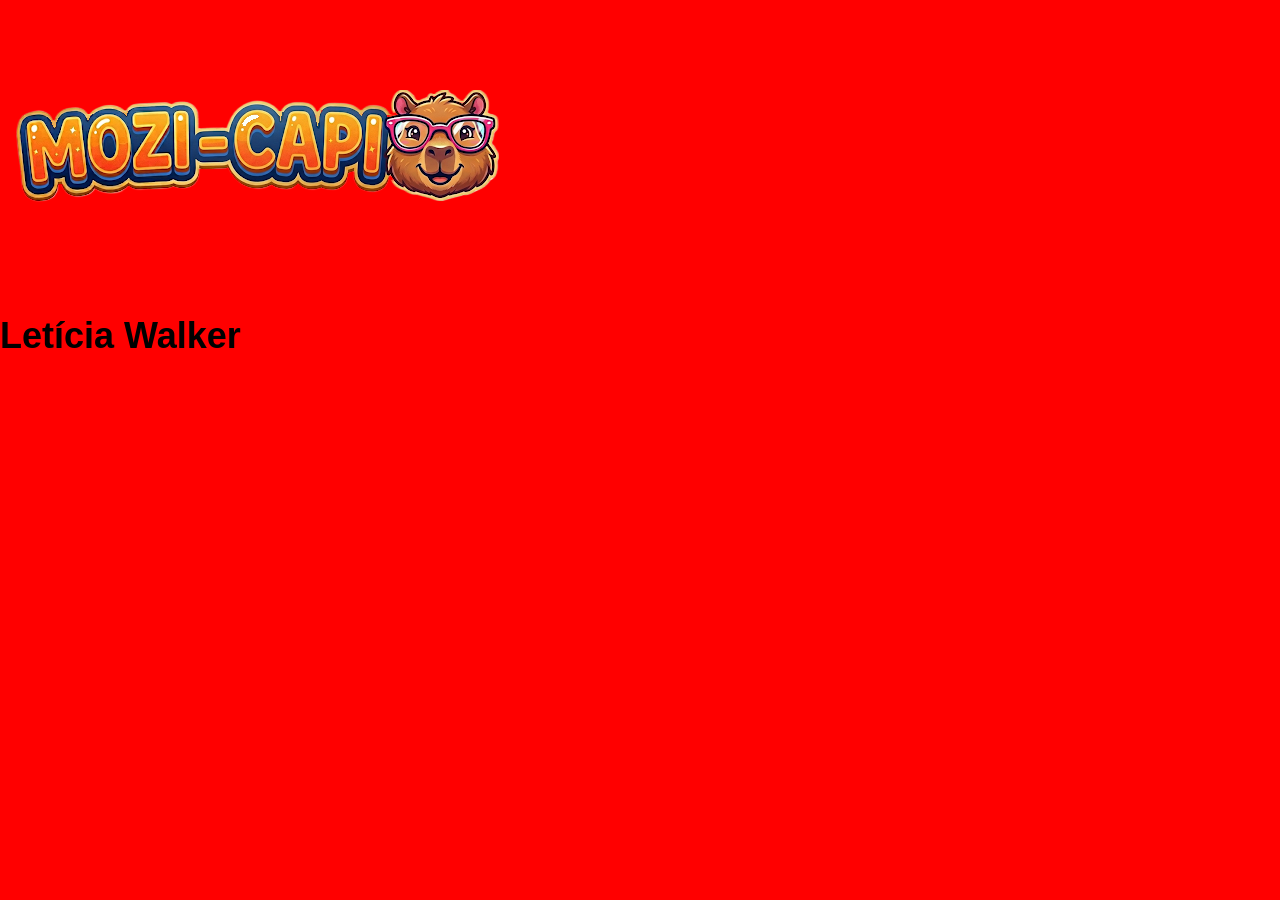
==== Site ofc/index.html @ b7e2ec4b "Mudei html" ====
<!DOCTYPE html>
<html lang="pt-br">
    <head>
        <title>Mozi-Capi</title>
        <meta charset="utf-8">
        <link rel="icon" href="img/Animation 1.png">
        <link rel="stylesheet" href="style.css">
        <meta name="viewport" content="width=device-width">
    </head>
    <body>
        <header>
            <img src="img/Animation 2.png" alt="logo"> 
            <h1>Letícia Walker</h1>
        </header>
    </body>
---- Site ofc/style.css ----
body {
    background-color: yellow;
    margin: 0;
    font-family: Arial, Helvetica, sans-serif;
    font-size: 30px;
}

@media (min-width: 480px) {
    body {
        background-color: red;
        font-family: Verdana, Geneva, Tahoma, sans-serif;
        font-size: 18px;
    }
    }
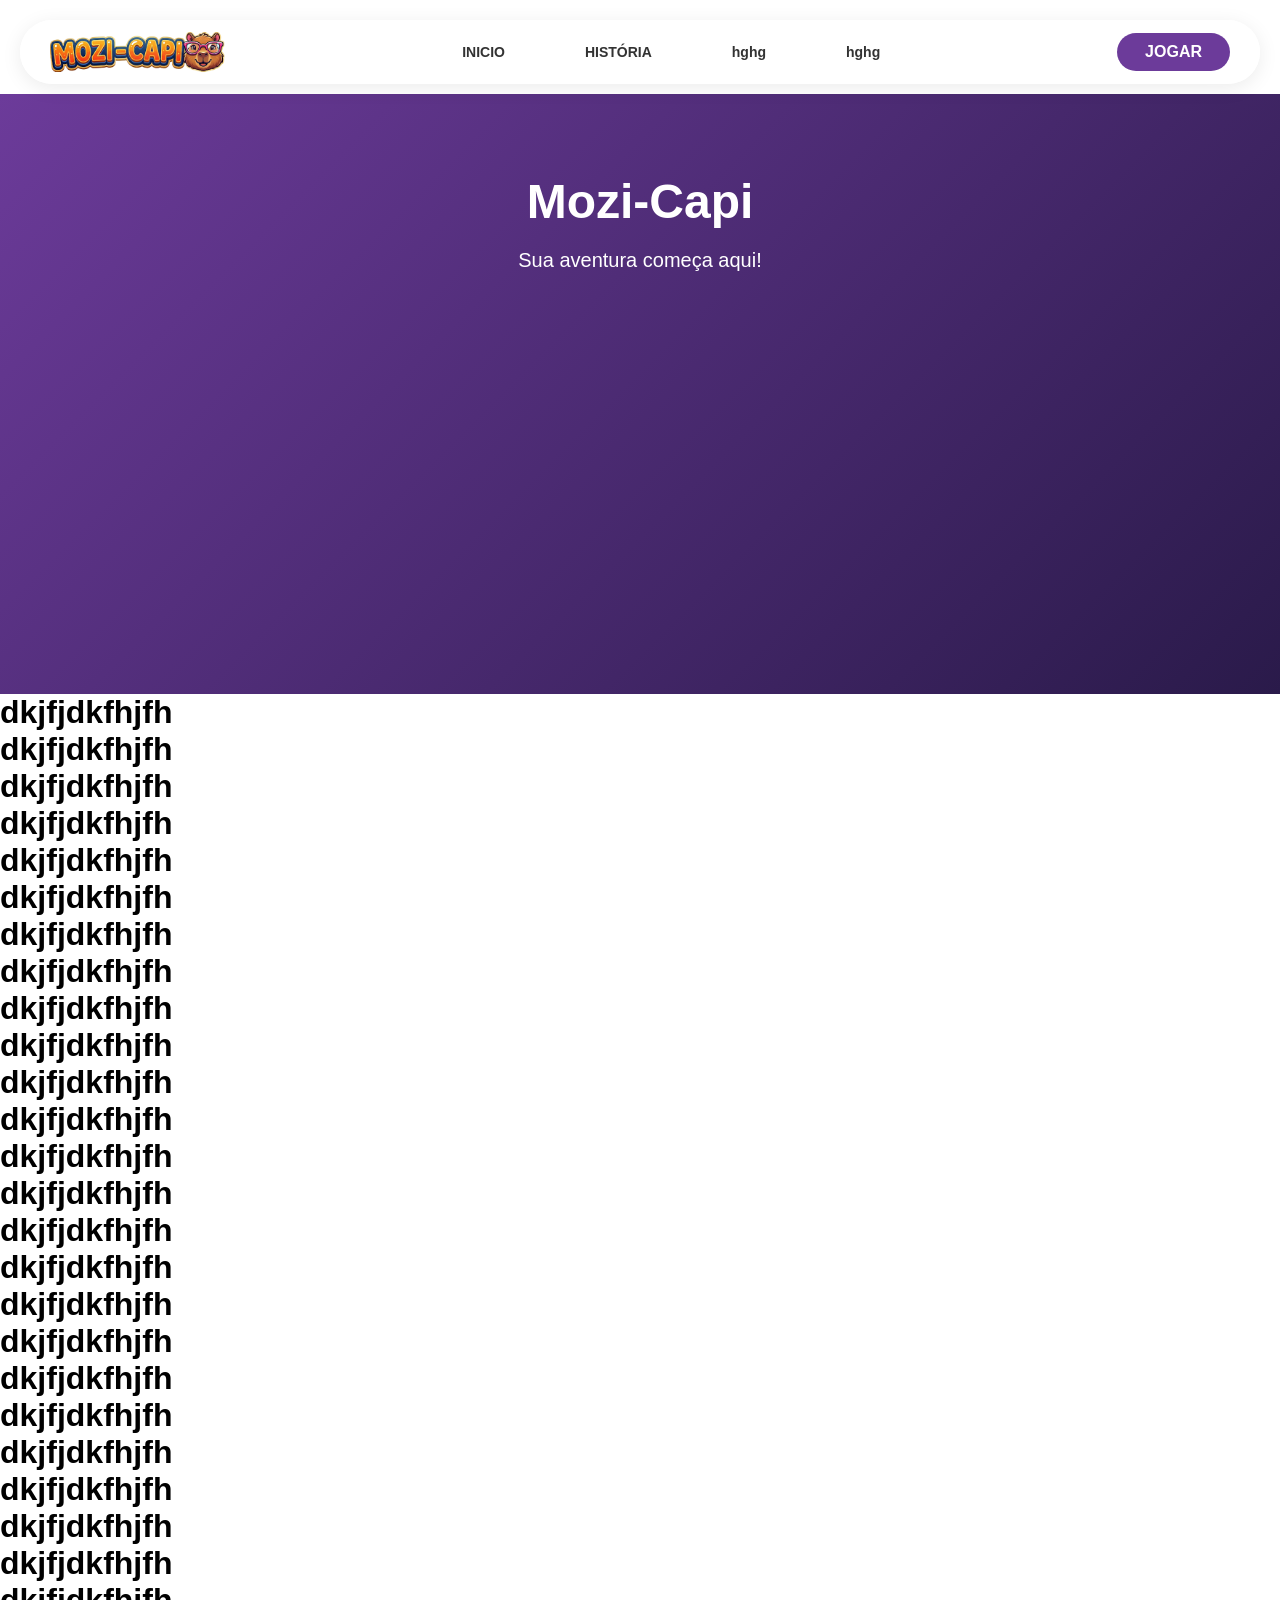
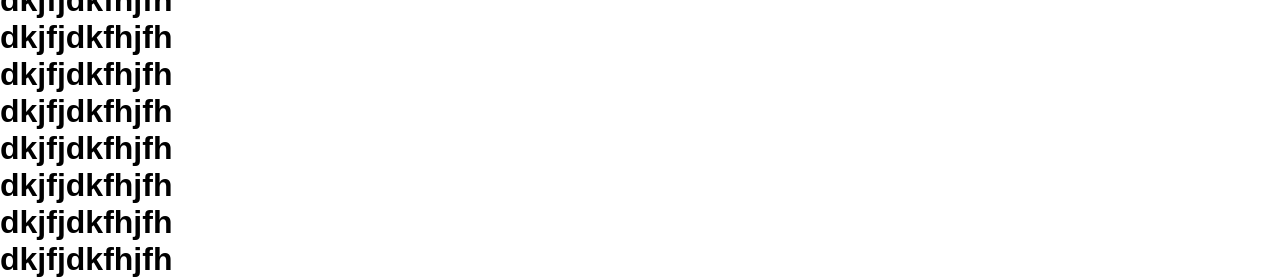
==== commit 7f27d584: "Atualizações" ====
--- a/Site ofc/index.html
+++ b/Site ofc/index.html
@@ -8,9 +8,69 @@
         <meta name="viewport" content="width=device-width">
     </head>
     <body>
-        <header>
-            <img src="img/Animation 2.png" alt="logo"> 
-            <h1>Letícia Walker</h1>
-        </header>
+        <div class="header-wrapper">
+            <header class="header">
+                <div class="header-container">
+                    <a href="index.html" class="logo">   
+                        <img src="img/Animation 2.png" alt="logo">
+                    </a>
+                    <nav class="menu">
+                        <ul>
+                            <li><a href="index.html">INICIO</a></li>
+                            <li><a href="historia.html">HISTÓRIA</a></li>
+                            <li><a href="#">hghg</a></li>
+                            <li><a href="#">hghg</a></li>
+                        </ul>
+                    </nav>
+                    <div class="header-buttons">
+                        <a href="#" class="botao-jogar">JOGAR</a>
+                    </div>
+                </div>
+            </header>
+        </div>   
+        <section class="hero-background">
+        <div class="hero-content">
+            <h1 class="hero-title">Mozi-Capi</h1>
+            <p class="hero-subtitle">Sua aventura começa aqui!</p>
+        </div>
+        
+        <div class="wave-bottom">
+            <svg xmlns="http://www.w3.org/2000/svg" viewBox="0 0 1440 320">
+                <path fill="#ffffff" d="M0,256L48,240C96,224,192,192,288,192C384,192,480,224,576,213.3C672,203,768,149,864,138.7C960,128,1056,160,1152,165.3C1248,171,1344,149,1392,138.7L1440,128L1440,320L1392,320C1344,320,1248,320,1152,320C1056,320,960,320,864,320C768,320,672,320,576,320C480,320,384,320,288,320C192,320,96,320,48,320L0,320Z"></path>
+            </svg>
+        </div>
+    </section>
+        <h1>dkjfjdkfhjfh</h1>
+        <h1>dkjfjdkfhjfh</h1>
+        <h1>dkjfjdkfhjfh</h1>
+        <h1>dkjfjdkfhjfh</h1>
+        <h1>dkjfjdkfhjfh</h1>
+        <h1>dkjfjdkfhjfh</h1>
+        <h1>dkjfjdkfhjfh</h1>
+        <h1>dkjfjdkfhjfh</h1>
+        <h1>dkjfjdkfhjfh</h1>
+        <h1>dkjfjdkfhjfh</h1>
+        <h1>dkjfjdkfhjfh</h1>
+        <h1>dkjfjdkfhjfh</h1>
+        <h1>dkjfjdkfhjfh</h1>
+        <h1>dkjfjdkfhjfh</h1>
+        <h1>dkjfjdkfhjfh</h1>
+        <h1>dkjfjdkfhjfh</h1>
+        <h1>dkjfjdkfhjfh</h1>
+        <h1>dkjfjdkfhjfh</h1>
+        <h1>dkjfjdkfhjfh</h1>
+        <h1>dkjfjdkfhjfh</h1>
+        <h1>dkjfjdkfhjfh</h1>
+        <h1>dkjfjdkfhjfh</h1>
+        <h1>dkjfjdkfhjfh</h1>
+        <h1>dkjfjdkfhjfh</h1>
+        <h1>dkjfjdkfhjfh</h1>
+        <h1>dkjfjdkfhjfh</h1>
+        <h1>dkjfjdkfhjfh</h1>
+        <h1>dkjfjdkfhjfh</h1>
+        <h1>dkjfjdkfhjfh</h1>
+        <h1>dkjfjdkfhjfh</h1>
+        <h1>dkjfjdkfhjfh</h1>
+        <h1>dkjfjdkfhjfh</h1>
     </body>
-
+</html>
--- a/Site ofc/style.css
+++ b/Site ofc/style.css
@@ -1,14 +1,117 @@
-body {
-    background-color: yellow;
+* {
     margin: 0;
-    font-family: Arial, Helvetica, sans-serif;
-    font-size: 30px;
+    padding: 0;
+    box-sizing: border-box;
 }
 
-@media (min-width: 480px) {
-    body {
-        background-color: red;
-        font-family: Verdana, Geneva, Tahoma, sans-serif;
-        font-size: 18px;
-    }
-    }+body {
+    background-color: white;
+    font-family: Arial, Helvetica, sans-serif;
+}
+
+.header-wrapper {
+    padding: 0px 20px;
+    position: sticky;
+    top: 20px;
+    z-index: 100;
+    margin-bottom: 0;
+}
+
+.header {
+    background: rgba(255, 255, 255, 0.901);
+    border-radius: 60px;
+    box-shadow: 0 4px 20px rgba(0, 0, 0, 0.08);
+    padding: 12px 30px;
+    max-width: 1300px;
+    margin: 0 auto;
+}
+
+.header-container {
+    display: flex;
+    justify-content: space-between;
+    align-items: center;
+    gap: 1rem;
+}
+
+.logo img {
+    height: 40px;
+    width: auto;
+    display: block;
+}
+
+.menu ul {
+    display: flex;
+    list-style: none;
+    gap: 5rem;
+    margin: 0;
+    padding: 0;
+}
+
+.menu a {
+    text-decoration: none;
+    color: #333;
+    font-weight: 600;
+    font-size: 14px;
+    transition: color 0.2s;
+    white-space: nowrap;
+}
+
+.menu a:hover {
+    color: #6c3b9a;
+}
+
+.botao-jogar {
+    text-decoration: none;
+    background-color: #6c3b9a;  
+    color: white;
+    padding: 10px 28px;
+    border-radius: 40px;
+    font-weight: 600;
+    transition: background 0.2s;
+    display: inline-block;
+    white-space: nowrap;
+}
+
+.botao-jogar:houver {
+    background-color: #552b7a;
+}
+
+.hero-background {
+    position: relative;
+    background: linear-gradient(135deg, #6c3b9a 0%, #2a1a4a 100%);
+    min-height: 600px;
+    width: 100%;
+    margin-top: 30px;
+    overflow: hidden;
+}
+
+.hero-content {
+    position: relative;
+    z-index: 2;
+    text-align: center;
+    padding: 80px 20px 70px;
+    color: white;
+}
+
+.hero-title {
+    font-size: 48px;
+    margin-bottom: 20px;
+}
+
+.hero-subtitle {
+    font-size: 20px;
+}
+
+.wave-bottom {
+    position: absolute;
+    bottom: 0;
+    left: 1110;
+    width: 10000px;
+    line-height: 0;
+}
+
+.wave-bottom svg {
+    display: block;
+    width: 100%;
+    height: 80px;
+}
